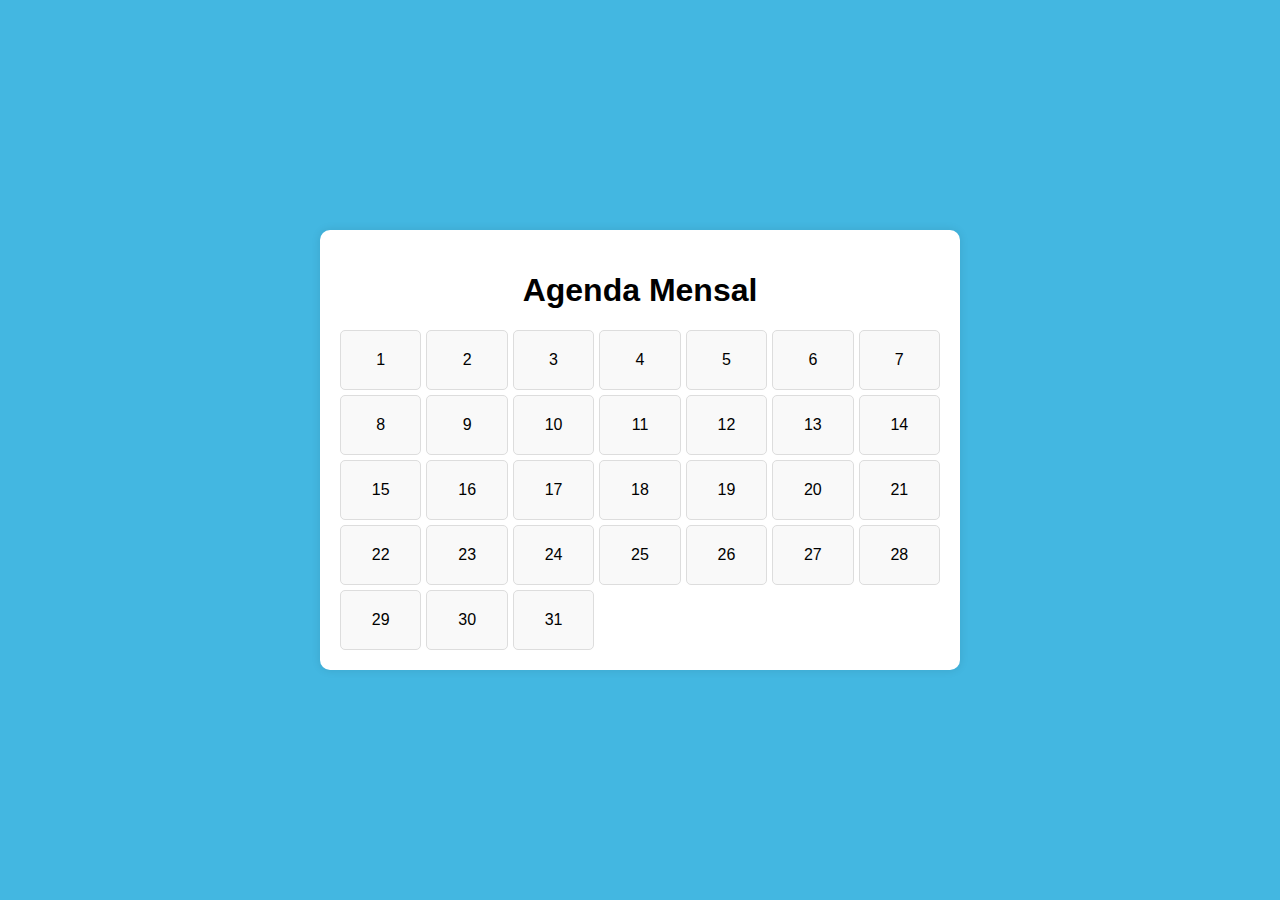
==== index.html @ fe389e04 "first commit" ====
<!DOCTYPE html>
<html lang="pt">
<head>
    <meta charset="UTF-8">
    <meta name="viewport" content="width=device-width, initial-scale=1.0">
    <title>Agenda Mensal</title>
    <link rel="stylesheet" href="style.css">
</head>
<body>
    <div class="container">
        <h1>Agenda Mensal</h1>
        <div id="calendar"></div>
    </div>
    <script src="script.js"></script>
</body>
</html>
---- style.css ----
body {
    font-family: Arial, sans-serif;
    text-align: center;
    background-color: rgb(67, 183, 225);
    display: flex;
    justify-content: center;
    align-items: center;
    height: 100vh;
    margin: 0;
}

.container {
    width: 90%;
    max-width: 600px;
    background: white;
    padding: 20px;
    border-radius: 10px;
    box-shadow: 0px 0px 10px rgba(0, 0, 0, 0.1);
}

#calendar {
    display: grid;
    grid-template-columns: repeat(7, 1fr);
    gap: 5px;
}

.day {
    border: 1px solid #ddd;
    padding: 20px;
    cursor: pointer;
    background: #f9f9f9;
    border-radius: 5px;
}

.day:hover {
    background-color: #f0f0f0;
}
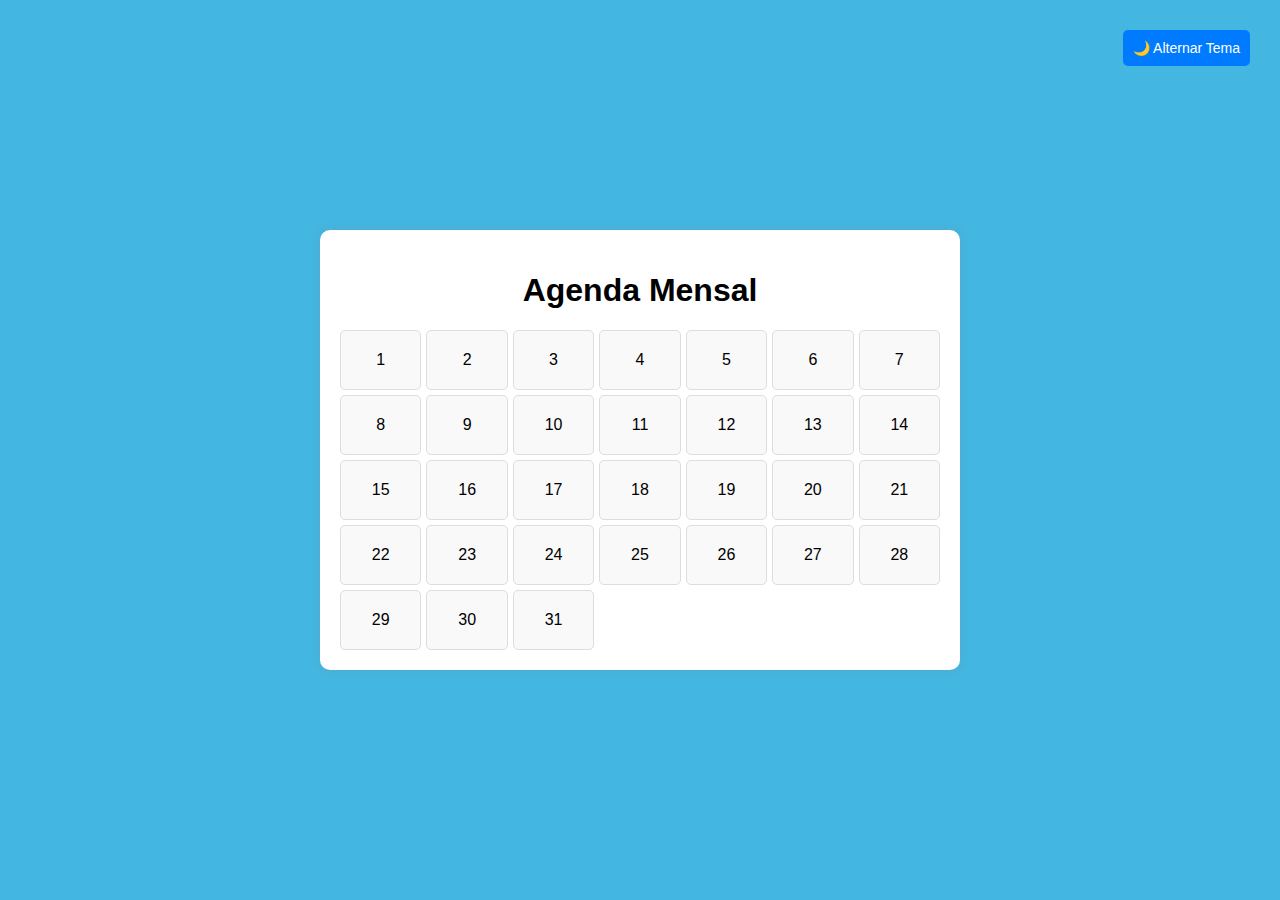
==== commit 38acbecb: "Primeiro commit - Adicionando a versão atualizada da agenda" ====
--- a/index.html
+++ b/index.html
@@ -8,6 +8,7 @@
 </head>
 <body>
     <div class="container">
+        <button id="theme-toggle">🌙 Alternar Tema</button>
         <h1>Agenda Mensal</h1>
         <div id="calendar"></div>
     </div>
--- a/style.css
+++ b/style.css
@@ -7,6 +7,7 @@
     align-items: center;
     height: 100vh;
     margin: 0;
+    transition: background 0.3s, color 0.3s;
 }
 
 .container {
@@ -15,7 +16,9 @@
     background: white;
     padding: 20px;
     border-radius: 10px;
-    box-shadow: 0px 0px 10px rgba(0, 0, 0, 0.1);
+    box-shadow: 0px 0px 10px rgba(211, 42, 42, 0.1);
+    text-align: center;
+    transition: background 0.3s, color 0.3s;
 }
 
 #calendar {
@@ -30,8 +33,100 @@
     cursor: pointer;
     background: #f9f9f9;
     border-radius: 5px;
+    text-align: center;
+    transition: background 0.3s, color 0.3s;
 }
 
 .day:hover {
-    background-color: #f0f0f0;
+    background-color: #e2dbdb;
 }
+
+/* Estilo para os dias com anotações */
+.day.has-note {
+    background-color: #ffcc00;
+    color: white;
+    font-weight: bold;
+}
+
+/* Botão para alternar o tema */
+#theme-toggle {
+    position: absolute;
+    top: 20px;
+    right: 20px;
+    padding: 10px;
+    border: none;
+    border-radius: 5px;
+    cursor: pointer;
+    background-color: #007bff;
+    color: white;
+    font-size: 14px;
+}
+
+#theme-toggle:hover {
+    background-color: #0056b3;
+}
+
+/* Modo escuro */
+.dark-theme {
+    background-color: #222;
+    color: #ddd;
+}
+
+.dark-theme .container {
+    background: #333;
+    color: #ddd;
+}
+
+.dark-theme .day {
+    background: #444;
+    color: #ddd;
+    border: 1px solid #666;
+}
+
+.dark-theme .day:hover {
+    background-color: #555;
+}
+
+.dark-theme .day.has-note {
+    background-color: #ffa500;
+}
+
+.dark-theme #theme-toggle {
+    background-color: #ffa500;
+}
+
+.dark-theme #theme-toggle:hover {
+    background-color: #eca012;
+}
+/* Centraliza a caixa de anotações e aumenta o tamanho */
+#note-input {  /* Linha X */
+    width: 100%;  /* Linha X+1 */
+    height: 250px; /* Linha X+2 - Aumenta o tamanho da área de texto */
+    resize: none;  /* Linha X+3 - Impede o redimensionamento */
+    border: 1px solid #ccc; /* Linha X+4 */
+    border-radius: 5px; /* Linha X+5 */
+    padding: 10px; /* Linha X+6 */
+    font-size: 16px; /* Linha X+7 */
+    text-align: center; /* Linha X+8 - Centraliza o texto dentro do campo */
+    display: block; /* Linha X+9 */
+    margin: 0 auto; /* Linha X+10 - Centraliza a caixa no container */
+    box-sizing: border-box; /* Linha X+11 */
+}
+
+/* Alinha os títulos acima da área de texto */
+h2 {  /* Linha Y */
+    text-align: center; /* Linha Y+1 */
+}
+
+/* Ajusta os botões para ficarem centralizados */
+.container button { /* Linha Z */
+    display: inline-block; /* Linha Z+1 */
+    margin: 10px; /* Linha Z+2 */
+    padding: 10px 20px; /* Linha Z+3 */
+    font-size: 16px; /* Linha Z+4 */
+    cursor: pointer; /* Linha Z+5 */
+}
+.dark-theme #note-input{
+    background: #333;   
+}
+
